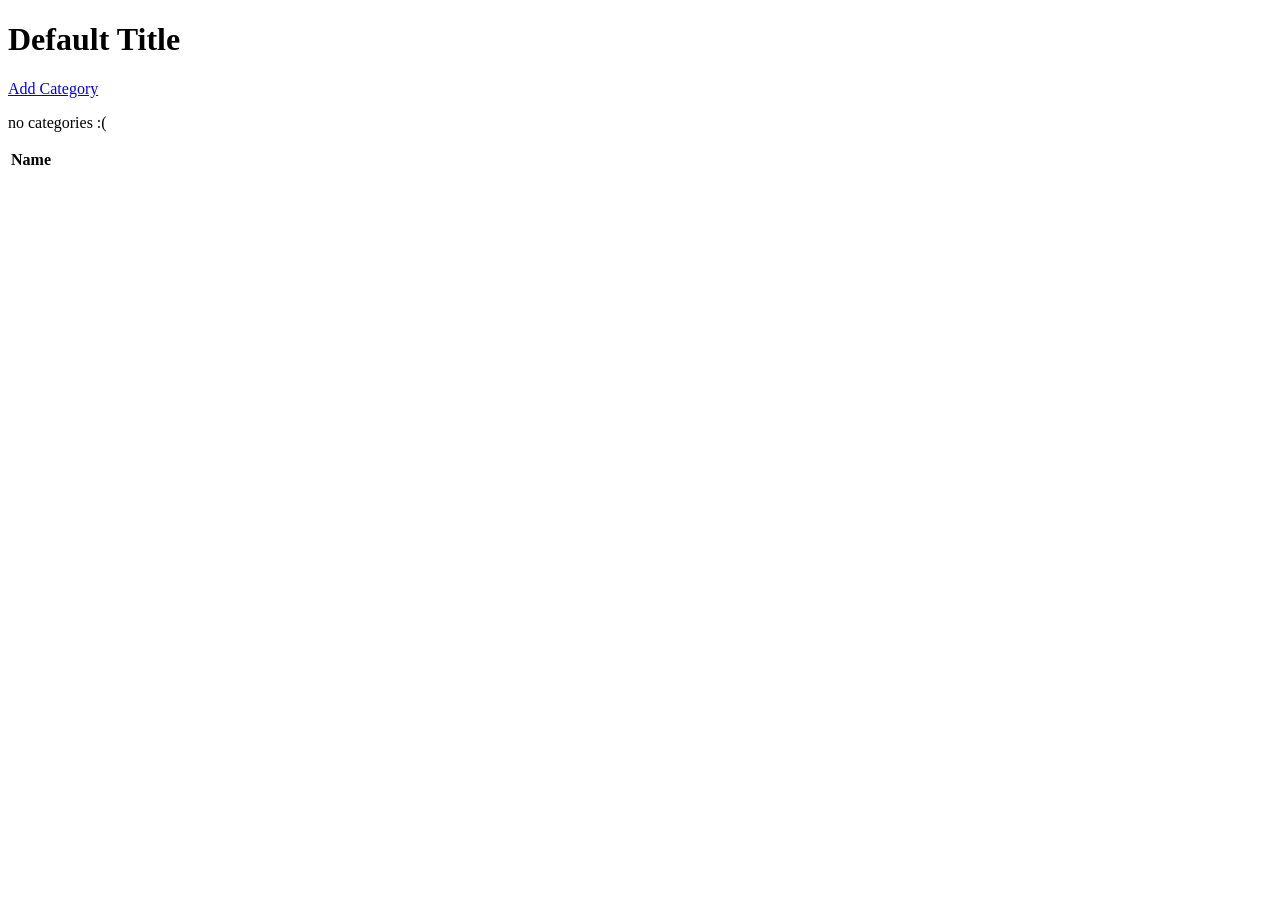
==== src/main/resources/templates/category/index.html @ d9dce367 "done with parts 1 & 2 & bonus mission" ====
<!DOCTYPE html>
<html lang="en" xmlns:th="http://www.thymeleaf.org/">
<head th:replace="fragments :: head"></head>

<body class="container">

<h1 th:text="${title}">Default Title</h1>

<nav th:replace="fragments :: navigation"></nav>
<a href="/category/add">Add Category</a>

<p th:unless="${category} and ${category.size()}">no categories :(</p>


<table class="table">

    <tr>
        <th>Name</th>
    </tr>

    <tr th:each="eachCategory : ${category}">
        <td><a th:href="@{'/cheese/category/' + ${eachCategory.id}}" th:text="${eachCategory.name}"></a></td>
    </tr>

</table>

</body>
</html>
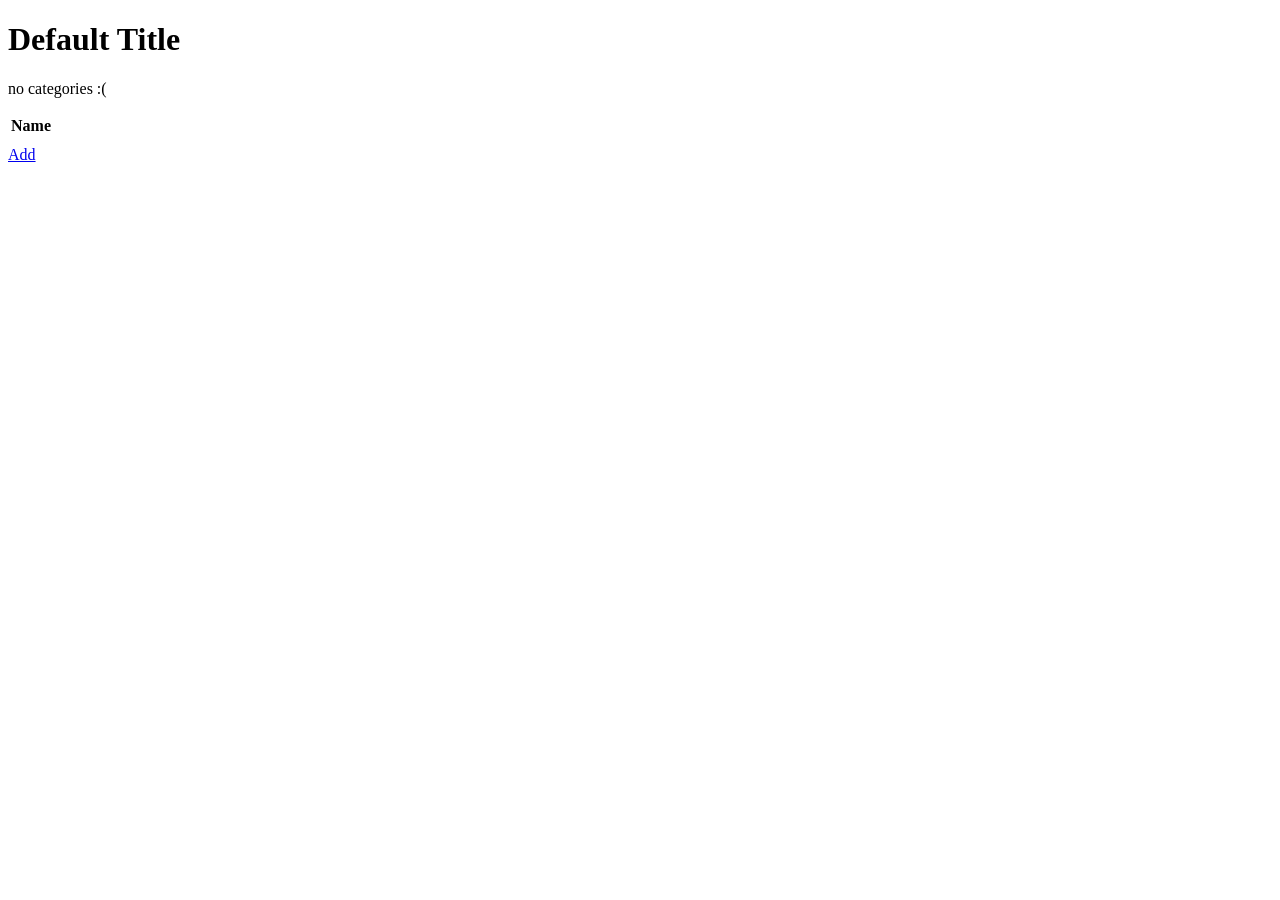
==== commit b01be62a: "Done ?" ====
--- a/src/main/resources/templates/category/index.html
+++ b/src/main/resources/templates/category/index.html
@@ -7,7 +7,6 @@
 <h1 th:text="${title}">Default Title</h1>
 
 <nav th:replace="fragments :: navigation"></nav>
-<a href="/category/add">Add Category</a>
 
 <p th:unless="${category} and ${category.size()}">no categories :(</p>
 
@@ -21,8 +20,10 @@
     <tr th:each="eachCategory : ${category}">
         <td><a th:href="@{'/cheese/category/' + ${eachCategory.id}}" th:text="${eachCategory.name}"></a></td>
     </tr>
+    <tr><td></td></tr>
 
 </table>
+<a href="/category/add">Add</a>
 
 </body>
 </html>
